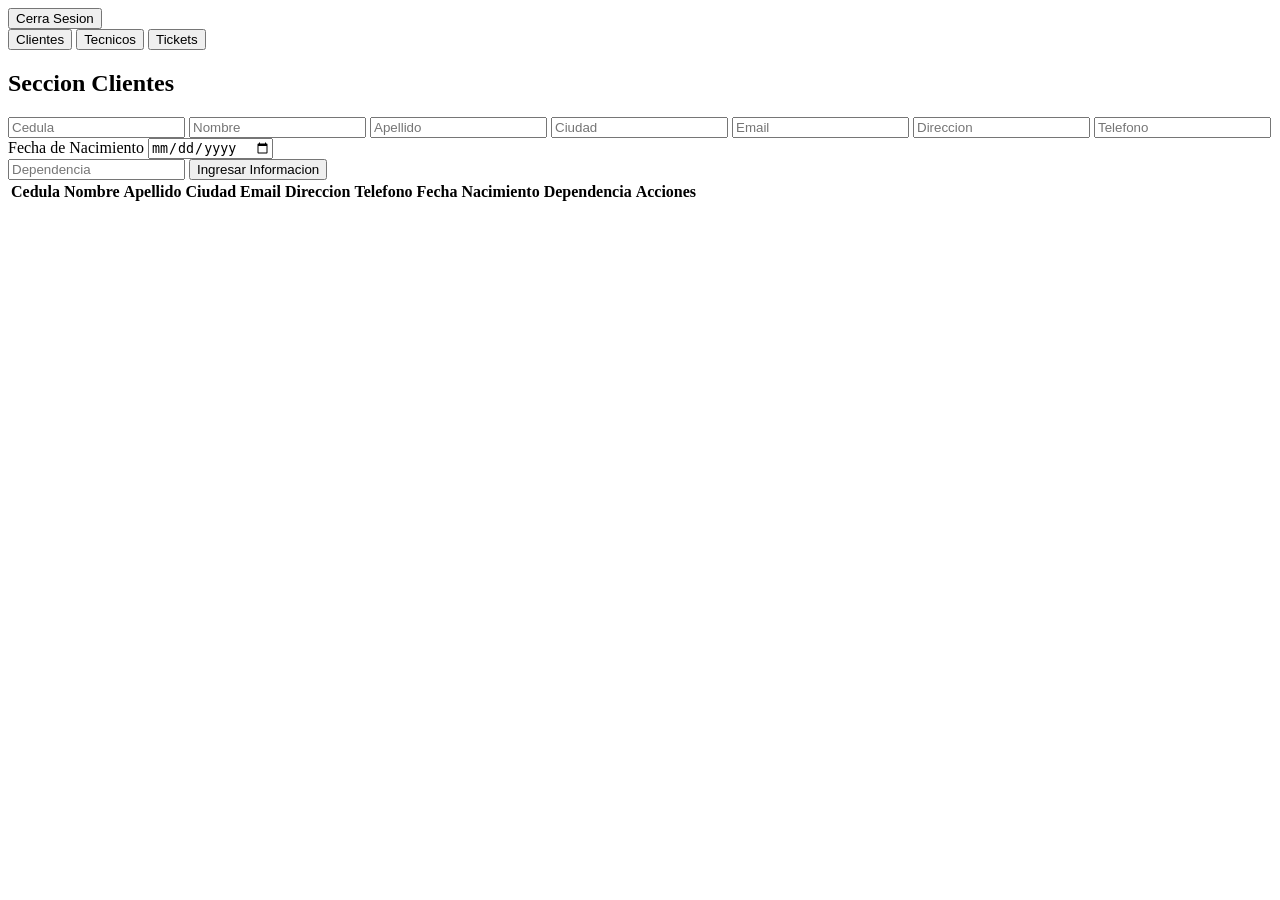
==== dashboard.html @ 8aec4d8d "Seccion Dashboard HTML Clientes, Tecnicos y Tickets" ====
<!DOCTYPE html>
<html lang="en">
<head>
    <meta charset="UTF-8">
    <meta name="viewport" content="width=device-width, initial-scale=1.0">
    <title>Gestion de Tickets Asistencia Tecnica</title>
    <link rel="stylesheet" href="/css/styles.css">
</head>
<body>
    <header>
        <div>
            <section>
                <div>
                    <span id="bienvenida-user"></span>
                    <button onclick="logout()" id="btn-logout">Cerra Sesion</button>
                </div>
            </section>

            <nav>
                <button onclick="seleccionar('clientes')">Clientes</button>
                <button onclick="seleccionar('tecnicos')">Tecnicos</button>
                <button onclick="seleccionar('tickets')">Tickets</button>
            </nav>
        </div>
    </header>
    <div>
        <main>
            <!--CLIENTES-->
            <section id="sec-clientes" class="modulo">
                <h1>Seccion Clientes</h1>
                <form id="form-clientes">
                    <input type="hidden" id="cli._id">
                    <input type="text" id="cli-cedula" required placeholder="Cedula">
                    <input type="text" id="cli-nombre" required placeholder="Nombre">
                    <input type="text" id="cli-apellido" required placeholder="Apellido">
                    <input type="text" id="cli-ciudad" required placeholder="Ciudad">
                    <input type="text" id="cli-email" required placeholder="Email">
                    <input type="text" id="cli-direccion" required placeholder="Direccion">
                    <input type="text" id="cli-telefono" required placeholder="Telefono">
                    <div class="into-group">
                        <label>Fecha de Nacimiento</label>
                        <input type="date" id="cli-fecha" required>
                     </div>
                    <input type="text" id="cli-dependencia" required placeholder="Dependencia">

                    <button id="btn-save">Ingresar Informacion</button>
                </form>
                <table>
                    <thead>
                        <tr>
                            <th>Cedula</th>
                            <th>Nombre</th>
                            <th>Apellido</th>
                            <th>Ciudad</th>
                            <th>Email</th>
                            <th>Direccion</th>
                            <th>Telefono</th>
                            <th>Fecha Nacimiento</th>
                            <th>Dependencia</th>
                            <th>Acciones</th>
                        </tr>
                    </thead>
                    <tbody id="tabla-clientes"></tbody>
                </table>
            </section>


            <!--TECNICOS-->
            <section id="sec-tecnicos" class="modulo" style="display: none;">
                <h1>Seccion Tecnicos</h1>
                <form id="form-tecnicos">
                    <input type="hidden" id="tec._id">
                    <input type="text" id="tec-nombre" required placeholder="Nombre">
                    <input type="text" id="tec-apellido" required placeholder="Apellido">
                    <input type="text" id="tec-cedula" required placeholder="Cedula">
                    <div class="into-group">
                        <label>Fecha de Nacimiento</label>
                        <input type="date" id="tec-fecha" required>
                    </div>
                    <input type="text" id="tec-genero" required placeholder="Genero">
                    <input type="text" id="tec-ciudad" required placeholder="Ciudad">
                    <input type="text" id="tec-direccion" required placeholder="Direccion">
                    <input type="text" id="tec-telefono" required placeholder="Telefono">
                    <input type="text" id="tec-email" required placeholder="Email">

                    <button id="btn-save">Ingresar Informacion</button>
                </form>
                <table>
                    <thead>
                        <tr>
                            <th>Nombre</th>
                            <th>Apellido</th>
                            <th>Cedula</th>
                            <th>Fecha Nacimiento</th>
                            <th>Genero</th>
                            <th>Ciudad</th>
                            <th>Direccion</th>
                            <th>Telefono</th>
                            <th>Email</th>
                            <th>Acciones</th>
                        </tr>
                    </thead>
                    <tbody id="tabla-tecnicos"></tbody>
                </table>
            </section>


            <!--TICKETS-->
            <section id="sec-tickets" class="modulo" style="display: none;">
                <h1>Seccion Tickets</h1>
                <form id="form-tickets">
                    <input type="hidden" id="tic._id">
                    <input type="text" id="tic-codigo" required placeholder="Codigo">
                    <input type="text" id="tic-descripcion" required placeholder="Descripcion">
                    <!--
                    <textarea id="tic-descripcion" required placeholder="Descripcion"></textarea>
                    -->
                    <select id="tic-tecnico" required><option value="">Seleccionar Tecnico</option></select>
                    <select id="tic-cliente" required><option value="">Seleccionar Cliente</option></select>

                    <button id="btn-save">Ingresar Informacion</button>
                </form>
                <table>
                    <thead>
                        <tr>
                            <th>Codigo</th>
                            <th>Descripcion</th>
                            <th>id_tecnico</th>
                            <th>id_cliente</th>
                            <th>Acciones</th>
                        </tr>
                    </thead>
                    <tbody id="tabla-tickets"></tbody>
                </table>
            </section>
        </main>
    </div>
</body>
<script src="/dashboard.js"></script>
</html>
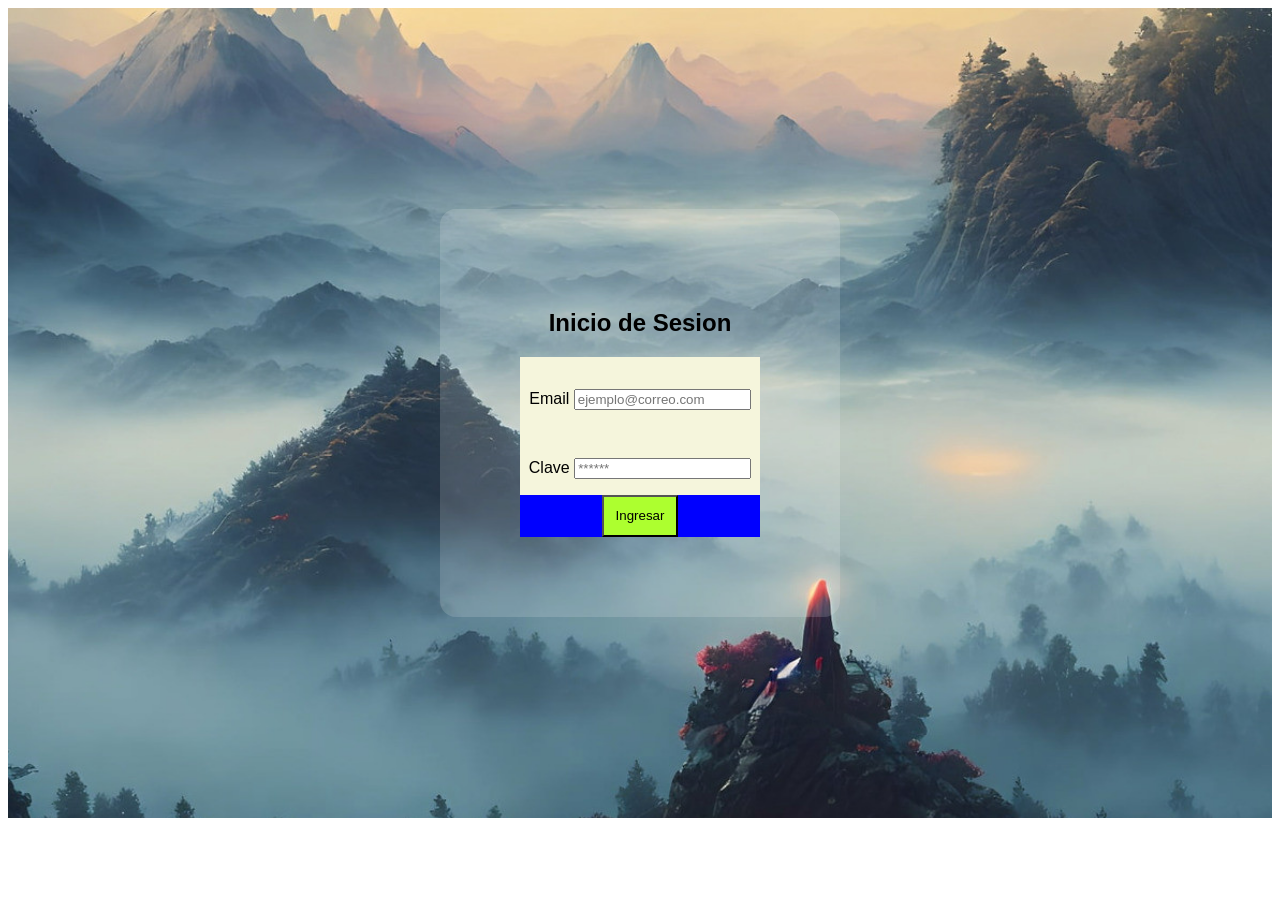
==== commit 68fb8ae8: "listazo" ====
--- a/dashboard.html
+++ b/dashboard.html
@@ -111,10 +111,10 @@
                 <form id="form-tickets">
                     <input type="hidden" id="tic._id">
                     <input type="text" id="tic-codigo" required placeholder="Codigo">
-                    <input type="text" id="tic-descripcion" required placeholder="Descripcion">
-                    <!--
+                    <!-- <input type="text" id="tic-descripcion" required placeholder="Descripcion">
+                   -->
                     <textarea id="tic-descripcion" required placeholder="Descripcion"></textarea>
-                    -->
+                    
                     <select id="tic-tecnico" required><option value="">Seleccionar Tecnico</option></select>
                     <select id="tic-cliente" required><option value="">Seleccionar Cliente</option></select>
 
--- a/css/styles.css
+++ b/css/styles.css
@@ -0,0 +1,56 @@
+*{
+    font-family: Arial, "Helvetica Neue", Helvetica, sans-serif;
+    
+};
+body {
+    display: flex;           /* 1. Convierte al body en un contenedor flexible */
+    justify-content: center; /* 2. Centra el contenido de forma horizontal (Eje X) */
+       /* 3. Centra el contenido de forma vertical (Eje Y) */
+             /* 4. Le da al body el alto total de la pantalla */
+               /* (Extra) Quita los espacios por defecto del navegador */
+}
+
+#login-main {
+   display: flex;
+   justify-content: center;
+   align-items: center;
+   height: 90vh; 
+   
+   background-image:url('/img/Background-Bundle-Graphics-49236652-1.jpg');
+   
+   background-repeat: no-repeat;
+   background-size:cover;
+   background-position: center;
+   
+}
+
+#seccion-login {
+    
+    display: block;
+   background-color: rgb(255, 255, 255,0.15);
+   align-items: center;
+   justify-content: center;
+   text-align: center;
+   margin: auto;
+   padding: 5rem;
+   border-radius: 16px;
+   width: 15rem;
+}
+
+#form-login{
+    background-color: blue;
+}
+
+.input-login{
+    background-color: beige;
+    padding-top: 2rem;
+    padding-bottom: 1rem;
+}
+
+#btn-login{
+    padding: 0.7rem;
+    background-color: greenyellow;
+    margin-top: auto;
+    align-items: center;
+    text-align: center;
+}
